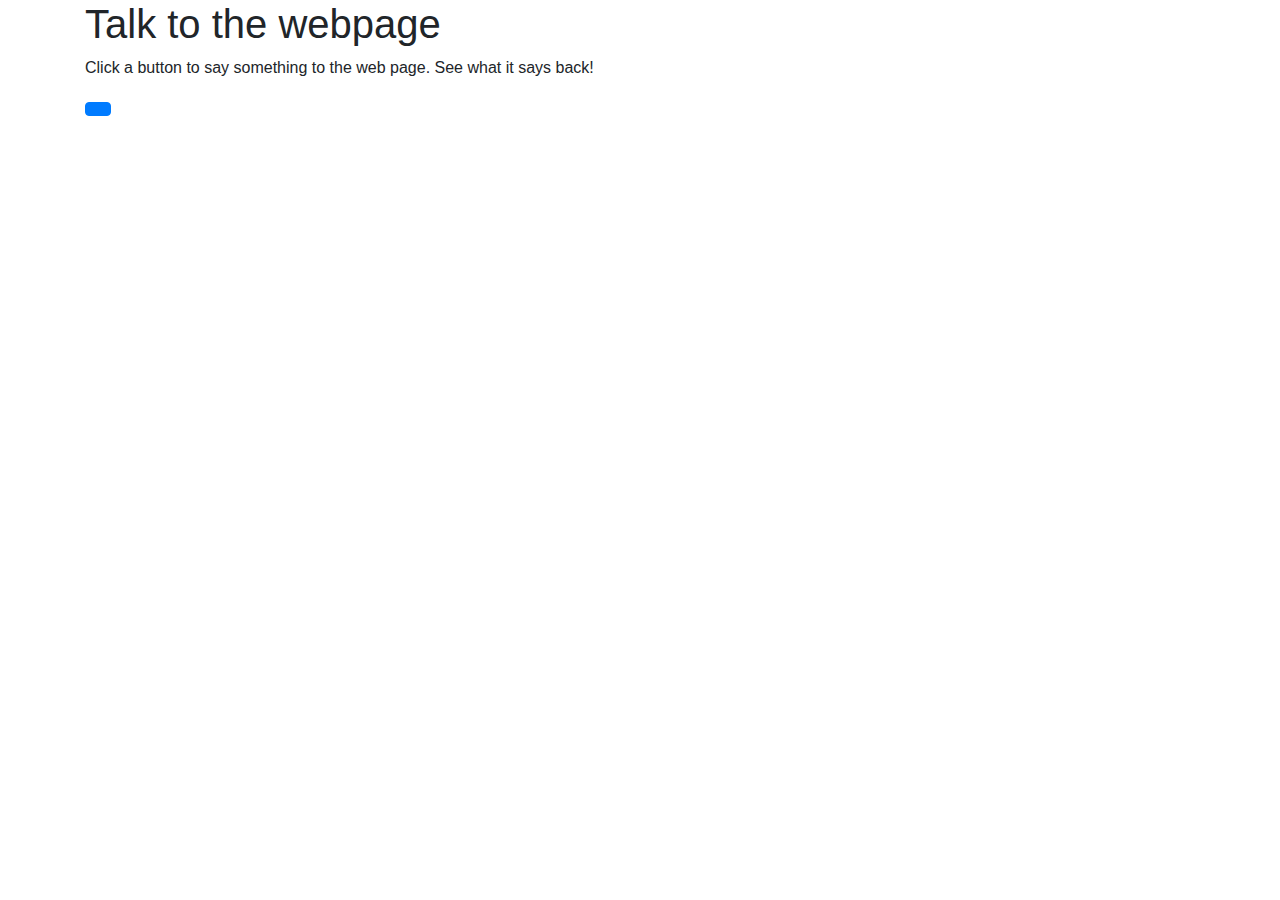
==== talk.html @ 4f9f8d6e "add inital files to repo" ====
<!DOCTYPE html>
<html lang="en-US">
<head>
  <link href="css/bootstrap.css" rel="stylesheet" type="text/css">
  <link href="css/styles.css" rel="stylesheet" type="text/css">
  <script src="js/jquery-3.6.0.js"></script>
  <script src="js/scripts.js"></script>
  <title>Talk to the web page</title>
</head>
<body>
  <div class="container">
    <h1>Talk to the webpage</h1>
    <p>Click a button to say something to the web page. See what it says back!</p>
    <button class="btn btn-primary" id="hellop"></button>
  </div>
</body>
</html>
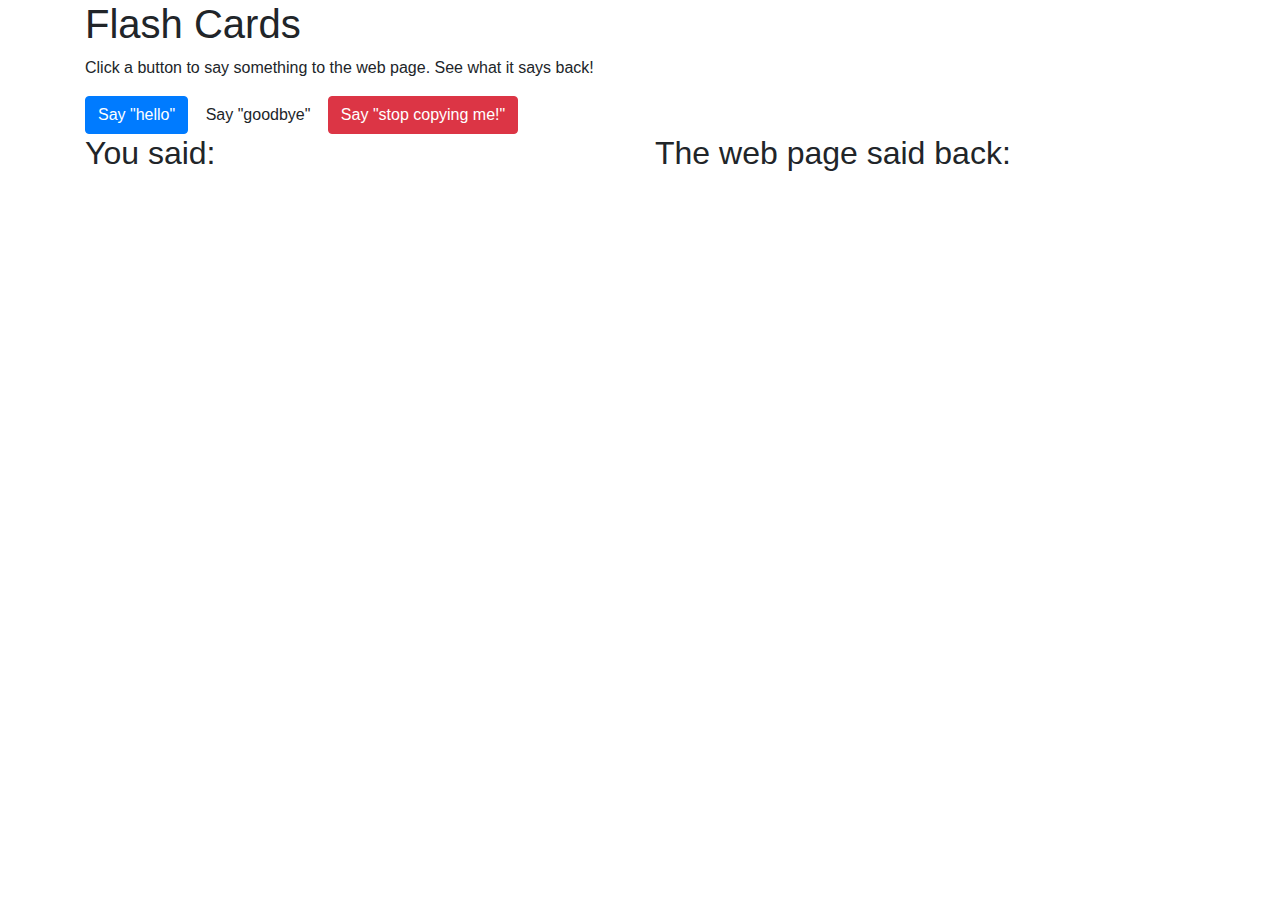
==== commit 15cccae3: "add buttons" ====
--- a/talk.html
+++ b/talk.html
@@ -9,9 +9,23 @@
 </head>
 <body>
   <div class="container">
-    <h1>Talk to the webpage</h1>
+    <h1>Flash Cards</h1>
     <p>Click a button to say something to the web page. See what it says back!</p>
-    <button class="btn btn-primary" id="hellop"></button>
+    <button class="btn btn-primary" id="hello">Say "hello"</button>
+    <button class="btn btn-inverse" id="goodbye">Say "goodbye"</button>
+    <button class="btn btn-danger" id="stop">Say "stop copying me!"</button>
+    <div class="row">
+      <div class="col-md-6">
+        <h2>You said:</h2>
+        <ul class="unstyled">
+        </ul>
+      </div>
+      <div class="col-md-6">
+        <h2>The web page said back:</h2>
+        <ul class="unstyled">
+        </ul>
+      </div>
+    </div>
   </div>
 </body>
 </html>